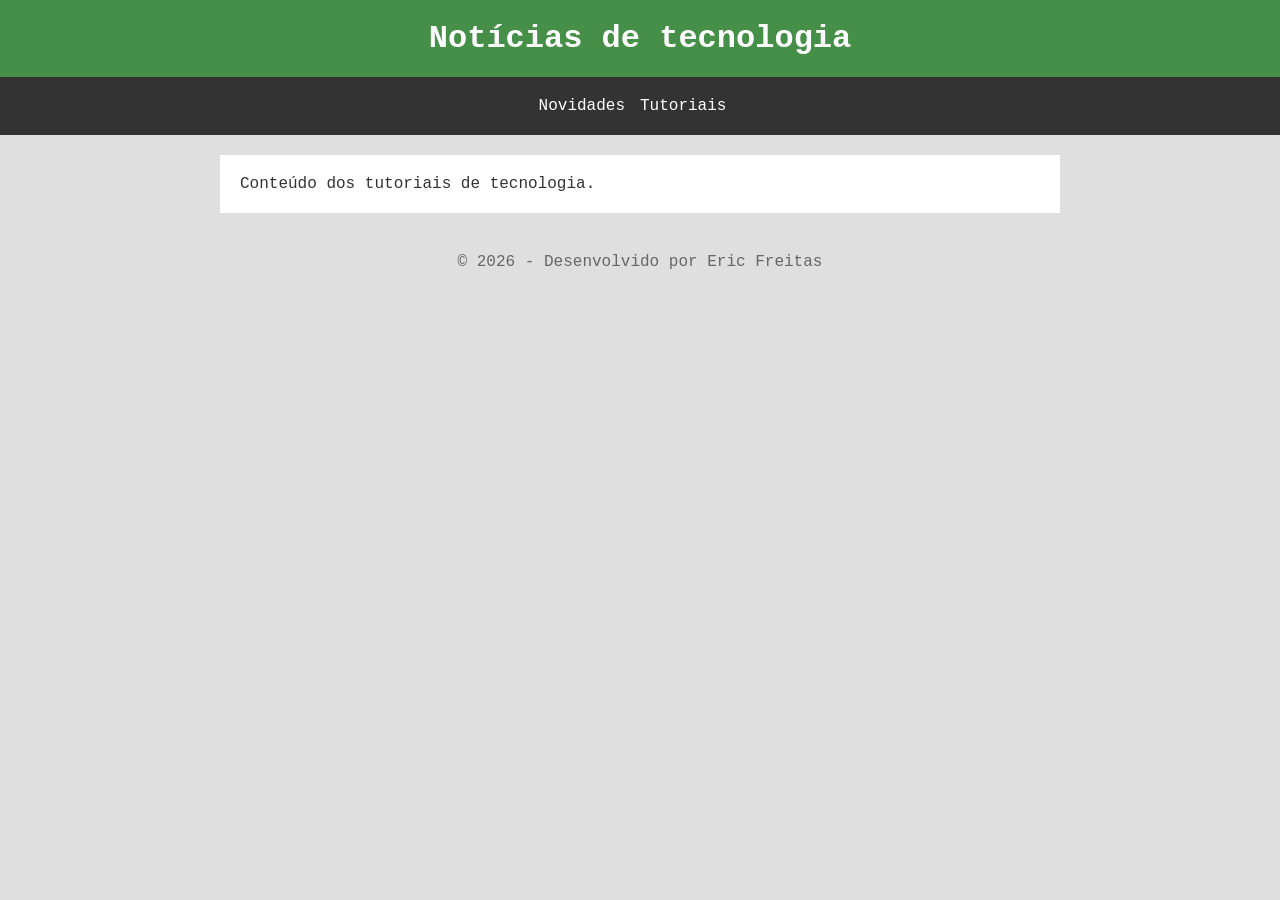
==== tutoriais.html @ b8243a9d "primeiro commit do meu projeto" ====
<!DOCTYPE html>
<html lang="pt-br">
<head>
    <meta charset="UTF-8">
    <title>Tutoriais de tecnologia</title>
    <link rel="stylesheet" href="estilos.css">
</head>
<body>
    <header>
        <h1>Notícias de tecnologia</h1>
    </header>

    <nav>
        <ul>
            <li><a href="noticias.html">Novidades</a></li>
            <li><a href="tutoriais.html">Tutoriais</a></li>
        </ul>
    </nav>
    <main>
        Conteúdo dos tutoriais de tecnologia.
    </main>
    <footer>
        <p>&copy; 2026 - Desenvolvido por Eric Freitas</p>
    </footer>
</body>
</html>
---- estilos.css ----
*{
    margin: 0; /* Remove margens padrão */
    padding: 0; /* Remove preenchimentos padrão */
}
body{
    background-color: #dfdfdf;
    font-family: 'Courier New', Courier, monospace;
    color: #333333;
}
header{
    background-color: #458f48;
    color: white;
    padding: 20px;
    text-align: center;
}

article{
    margin-bottom: 20px;
}

/* Menu de navegação */
nav {
    background-color: #333333;
    padding: 10px;
}

nav ul{
    display: flex;
    justify-content: center;
    padding: 10px;
}

nav ul li{
    list-style: none;;
}

nav ul li a{
    color: #ffffff;
    margin-right: 15px;
    text-decoration: none;
}

nav ul li a:hover{
    text-decoration: underline;
    color: #cccccc;
}

/* Área do conteúdo */
main{
    max-width: 800px;
    margin: 20px auto;
    padding: 20px;
    background-color: #ffffff;
}

img{
    max-width: 100%;
    border: 1px solid #aaaaaa;
    margin: 15px 0px;
}

footer{
    text-align: center;
    padding: 20px;
    color: #666666;
}
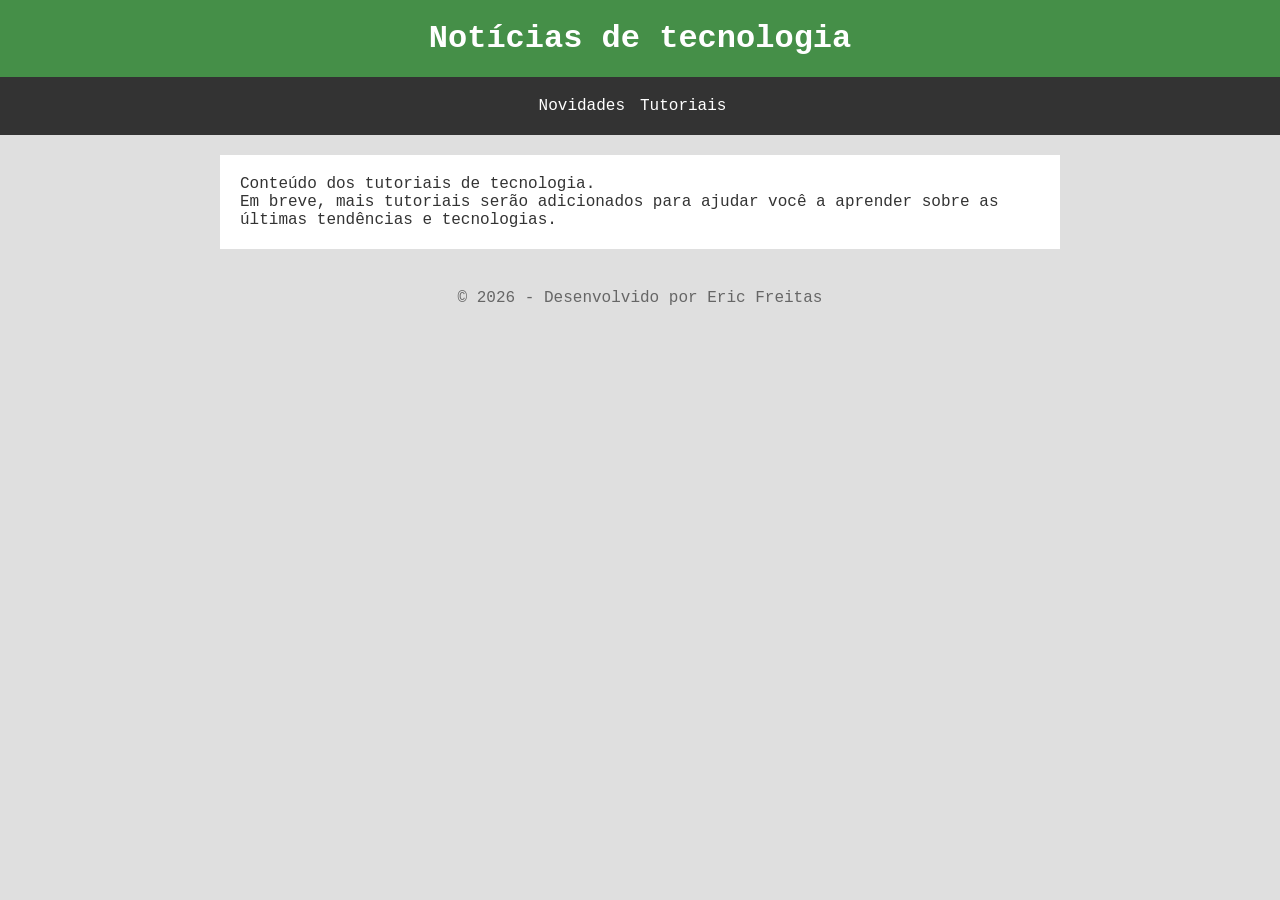
==== commit 7374b213: "modificacoes da pagina de tutorial e preenchimento do readme" ====
--- a/tutoriais.html
+++ b/tutoriais.html
@@ -18,6 +18,7 @@
     </nav>
     <main>
         Conteúdo dos tutoriais de tecnologia.
+        <p>Em breve, mais tutoriais serão adicionados para ajudar você a aprender sobre as últimas tendências e tecnologias.</p>
     </main>
     <footer>
         <p>&copy; 2026 - Desenvolvido por Eric Freitas</p>
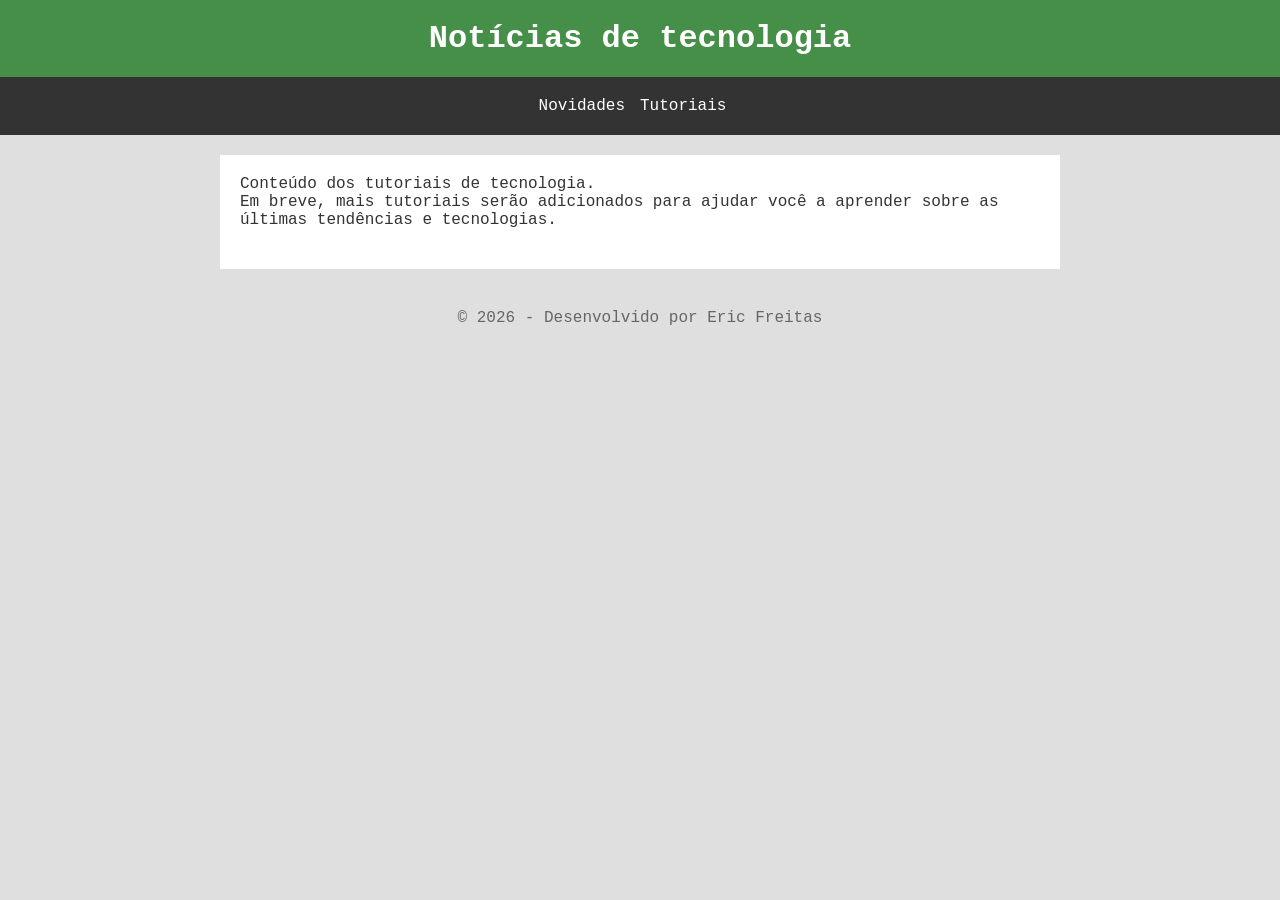
==== commit 79c24102: "correcao no main de tutoriais" ====
--- a/tutoriais.html
+++ b/tutoriais.html
@@ -17,8 +17,11 @@
         </ul>
     </nav>
     <main>
-        Conteúdo dos tutoriais de tecnologia.
-        <p>Em breve, mais tutoriais serão adicionados para ajudar você a aprender sobre as últimas tendências e tecnologias.</p>
+        <article>
+            Conteúdo dos tutoriais de tecnologia.
+            <p>Em breve, mais tutoriais serão adicionados para ajudar você a aprender sobre as últimas tendências e tecnologias.</p>
+        </article>
+        
     </main>
     <footer>
         <p>&copy; 2026 - Desenvolvido por Eric Freitas</p>
